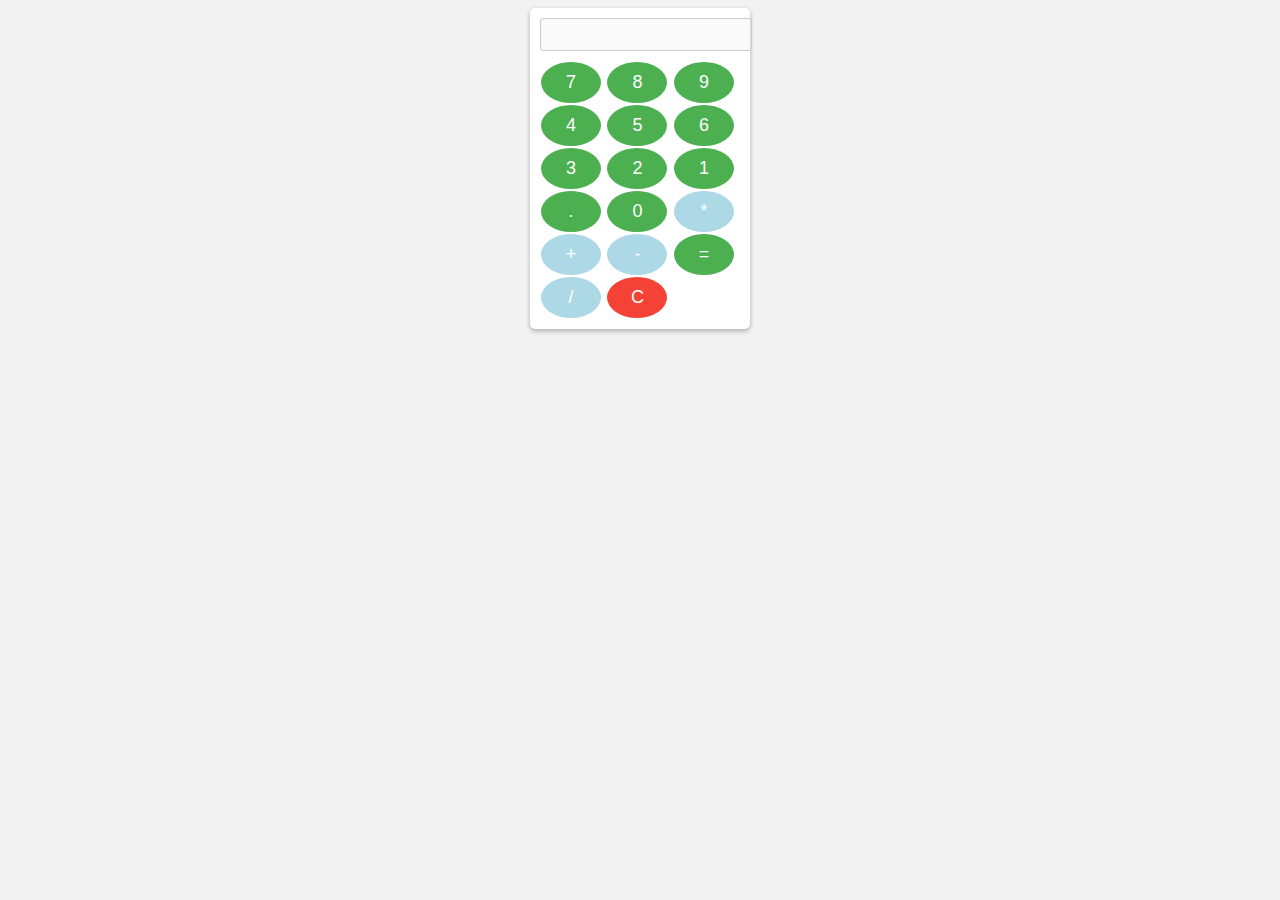
==== calculator.html @ 7bba973d "calculator" ====
<!DOCTYPE html>
<html lang="en">

<head>
    <meta charset="UTF-8">
    <meta name="viewport" content="width=device-width, initial-scale=1.0">
    <title>Calculator</title>
    <link rel="stylesheet" href="/calculator.css">
</head>

<body>
    <div class="calculator">
        <input type="text" id="result" disabled>
        <button onclick="appendToResult('7')">7</button>
        <button onclick="appendToResult('8')">8</button>
        <button onclick="appendToResult('9')">9</button>
        
        <button onclick="appendToResult('4')">4</button>
        <button onclick="appendToResult('5')">5</button>
        <button onclick="appendToResult('6')">6</button>
        <button onclick="appendToResult('3')">3</button>
        <button onclick="appendToResult('2')">2</button>
        <button onclick="appendToResult('1')">1</button>
        <button onclick="appendToResult('.')">.</button>   
        <button onclick="appendToResult('0')">0</button>   
        <button onclick="appendToResult('*')" class="arithmatic">*</button>
        <button onclick="appendToResult('+')" class="arithmatic">+</button>
        <button onclick="appendToResult('-')" class="arithmatic">-</button>
        <button onclick="calculateResult()">=</button>
        <button onclick="appendToResult('/')" class="arithmatic">/</button>
        <button onclick="clearResult()" class="clear">C</button>
    </div>
    <script src="/calculator.js"></script>
</body>

</html>
---- calculator.css ----
body {
            font-family: Arial, sans-serif;
            background-color: #f2f2f2;
        }

        .calculator {
            width: 200px;
            margin: 0 auto;
            background-color: #fff;
            padding: 10px;
            border-radius: 5px;
            box-shadow: 0 2px 5px rgba(0, 0, 0, 0.3);
        }

        .calculator input {
            width: 100%;
            margin-bottom: 10px;
            padding: 5px;
            font-size: 18px;
            border-radius: 3px;
            border: 1px solid #ccc;
        }

        .calculator button {
            width: 30%;
            padding: 10px;
            margin: 1px;
            font-size: 18px;
            border-radius: 50%;
            border: none;
            cursor: pointer;
            background-color: #4CAF50;
            color: #fff;
        }

        .calculator button.clear {
            background-color: #f44336;
        }

        .calculator button.arithmatic {
            background-color: lightblue;
        }
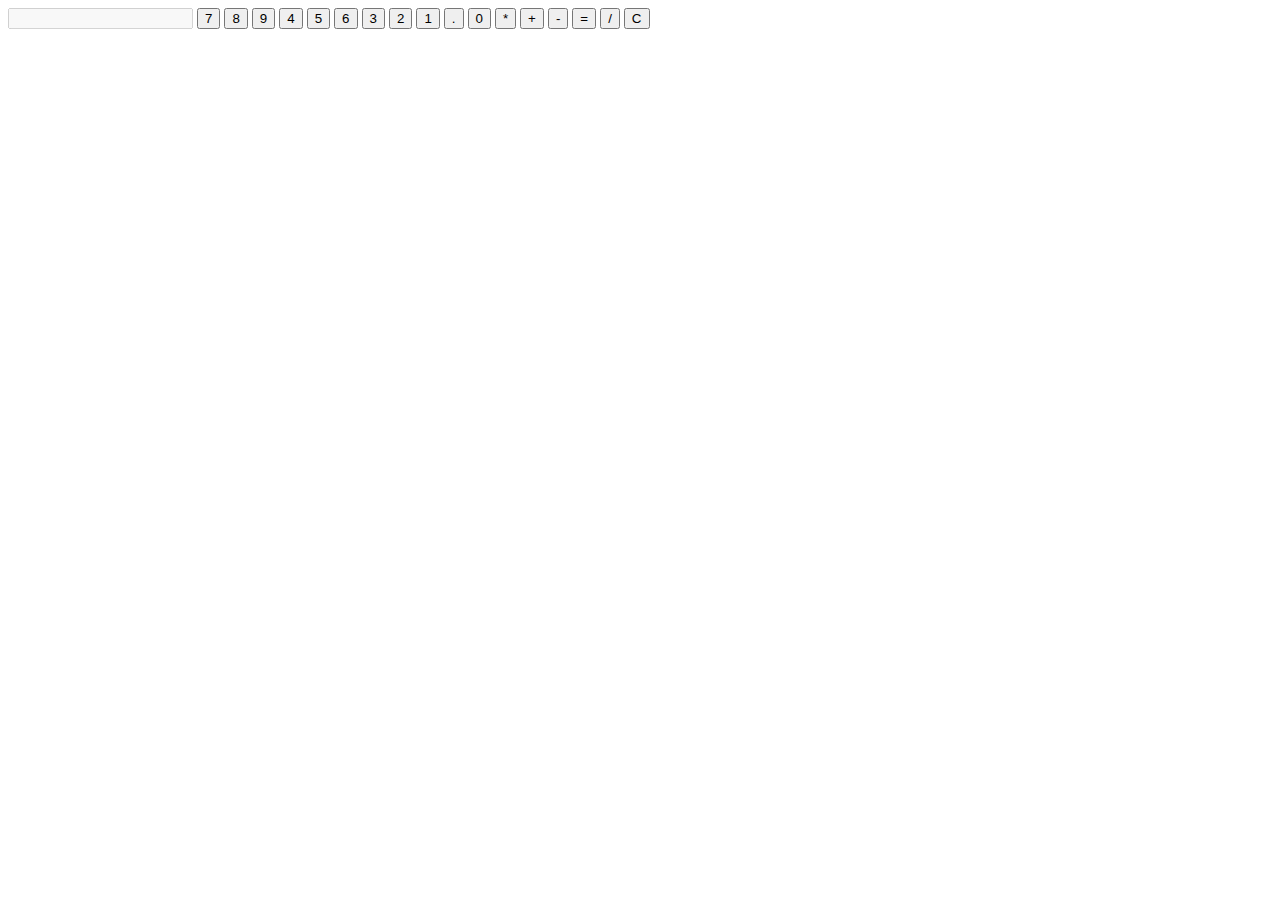
==== commit 277d3a9c: "first commit" ====
--- a/calculator.html
+++ b/calculator.html
@@ -5,7 +5,7 @@
     <meta charset="UTF-8">
     <meta name="viewport" content="width=device-width, initial-scale=1.0">
     <title>Calculator</title>
-    <link rel="stylesheet" href="/calculator.css">
+    <link rel="stylesheet" href="/Calculator-creation/calculator.css">
 </head>
 
 <body>
@@ -30,7 +30,7 @@
         <button onclick="appendToResult('/')" class="arithmatic">/</button>
         <button onclick="clearResult()" class="clear">C</button>
     </div>
-    <script src="/calculator.js"></script>
+    <script src="/Calculator-creation/calculator.js"></script>
 </body>
 
 </html>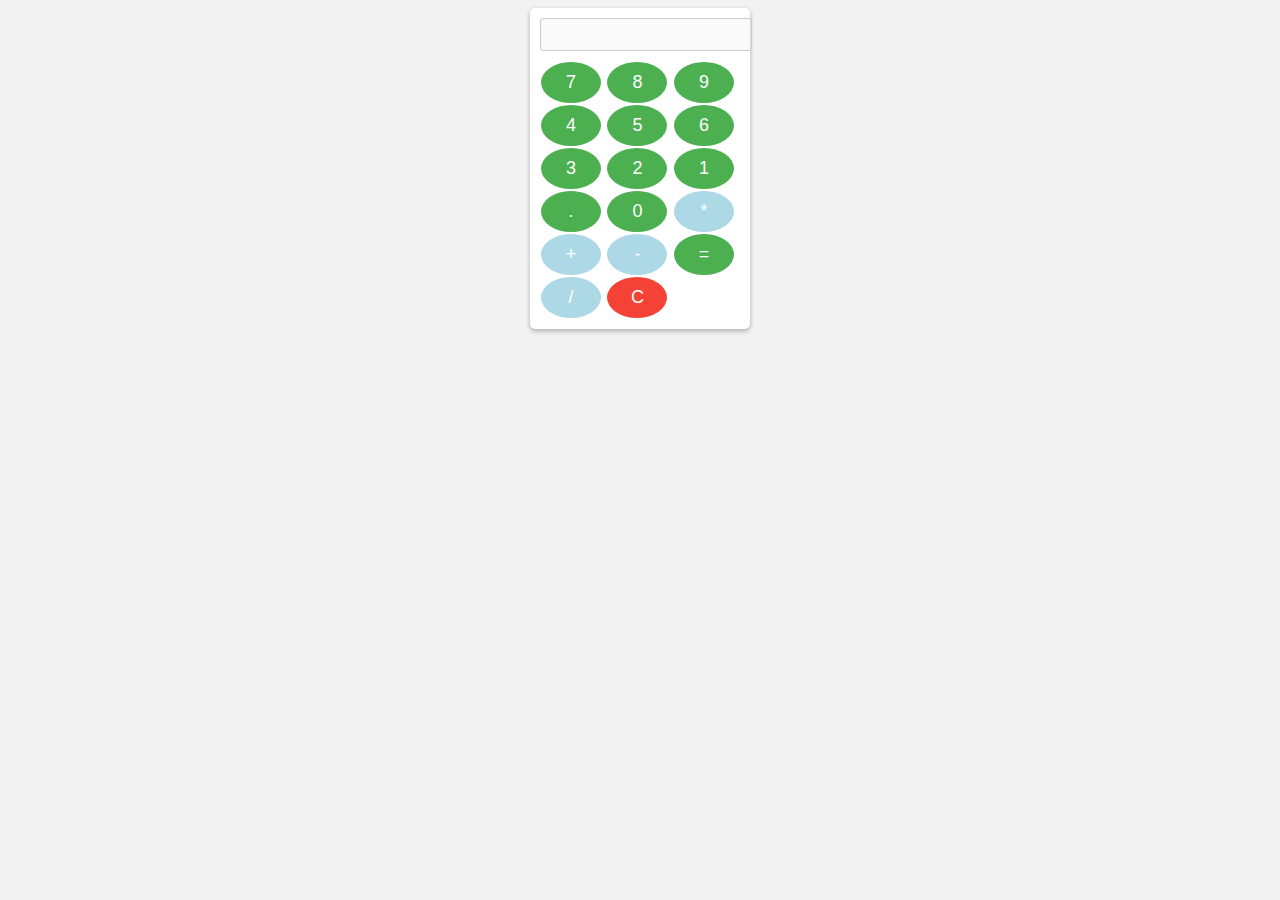
==== commit 24161726: "Updated the path trajectory" ====
--- a/calculator.html
+++ b/calculator.html
@@ -5,7 +5,7 @@
     <meta charset="UTF-8">
     <meta name="viewport" content="width=device-width, initial-scale=1.0">
     <title>Calculator</title>
-    <link rel="stylesheet" href="/Calculator-creation/calculator.css">
+    <link rel="stylesheet" href="/calculator.css">
 </head>
 
 <body>
@@ -30,7 +30,7 @@
         <button onclick="appendToResult('/')" class="arithmatic">/</button>
         <button onclick="clearResult()" class="clear">C</button>
     </div>
-    <script src="/Calculator-creation/calculator.js"></script>
+    <script src="/calculator.js"></script>
 </body>
 
 </html>--- a/calculator.css
+++ b/calculator.css
@@ -0,0 +1,42 @@
+        body {
+            font-family: Arial, sans-serif;
+            background-color: #f2f2f2;
+        }
+
+        .calculator {
+            width: 200px;
+            margin: 0 auto;
+            background-color: #fff;
+            padding: 10px;
+            border-radius: 5px;
+            box-shadow: 0 2px 5px rgba(0, 0, 0, 0.3);
+        }
+
+        .calculator input {
+            width: 100%;
+            margin-bottom: 10px;
+            padding: 5px;
+            font-size: 18px;
+            border-radius: 3px;
+            border: 1px solid #ccc;
+        }
+
+        .calculator button {
+            width: 30%;
+            padding: 10px;
+            margin: 1px;
+            font-size: 18px;
+            border-radius: 50%;
+            border: none;
+            cursor: pointer;
+            background-color: #4CAF50;
+            color: #fff;
+        }
+
+        .calculator button.clear {
+            background-color: #f44336;
+        }
+
+        .calculator button.arithmatic {
+            background-color: lightblue;
+        }
